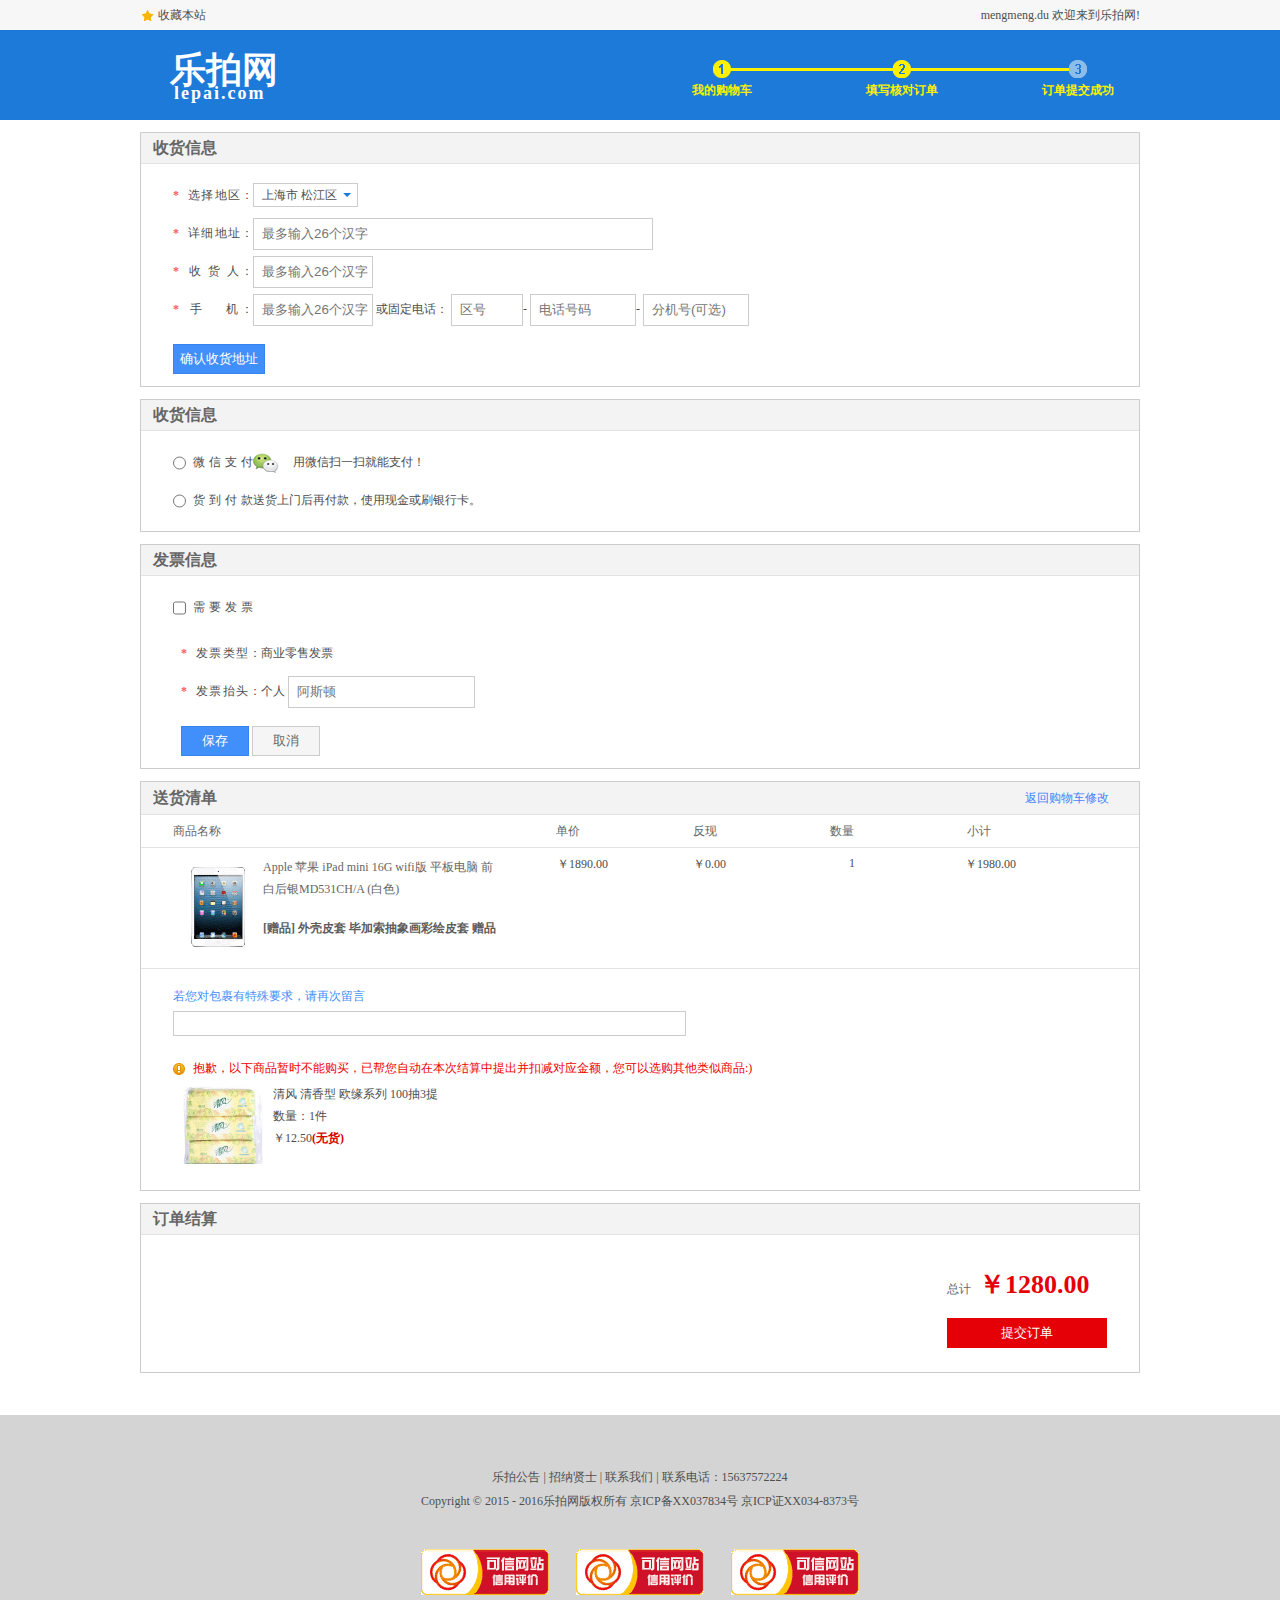
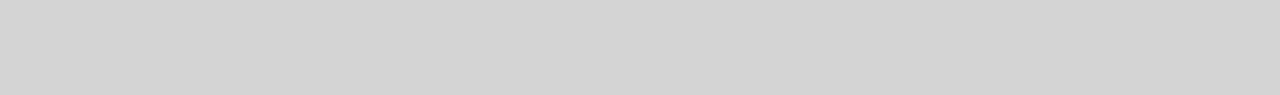
==== shop_car.html @ 1c827acd "lepai website" ====
<!DOCTYPE html>
<html lang="en">
<head>
	<meta charset="UTF-8">
	<title>购物车结算页面</title>
	<link type="text/css" rel="stylesheet" href="style/reset.css">
	<link type="text/css" rel="stylesheet" href="style/main.css">
</head>
<body>
		
	<header id="headerBar">

		<div class="topBar">
			<div class="comWidth">
				<div class="leftArea">
					<i></i>
					<a href="#" class="collection">收藏本站</a>
				</div>
				<div class="rightArea">
					<a href="#">mengmeng.du</a>
					<p>欢迎来到乐拍网!</p>
				</div>
			</div>
		</div>


		<div class="logoBar">
			<div class="comWidth">

				<div class="logo">
					<a href="#"><h3>乐拍网</h3></a>
					<a href="#"><h4>lepai.com</h4></a>
				</div>

				<div class="progress_bar rightArea">
					<i class="line"></i>
					<span class="wrap wrap1"><img src="images/icons/progress_bar1.png" alt=""><i>我的购物车</i></span>
					<span class="wrap wrap2"><img src="images/icons/progress_bar2.png" alt=""><i>填写核对订单</i></span>
					<span class="wrap wrap3"><img src="images/icons/progress_bar3.png" alt=""><i>订单提交成功</i></span>
				</div>
			</div>
		</div>
	</header>
	
	<article>
		<div class="content comWidth">
			<div class="wrap_box">
				<h3>收货信息</h3>
				<div class="wrapper">
					<div class="address">
						<dl>
							<dt><i>*</i>选择地区：</dt>
							<dd><span><a href="#">上海市 松江区</a></span></dd>
						</dl>
						<dl>
							<dt><i>*</i>详细地址：</dt>
							<dd><input type="text" placeholder="最多输入26个汉字" style="width:390px;"></dd>
						</dl>
						<dl>
							<dt><i>*</i>收 货 人：</dt>
							<dd><input type="text" placeholder="最多输入26个汉字" style="width:110px;"></dd>
						</dl>
						<dl>
							<dt><i>*</i>手&nbsp;&nbsp;&nbsp;&nbsp;机：</dt>
							<dd>
								<input type="text" placeholder="最多输入26个汉字" style="width:110px;">
								或固定电话：
								<input type="text" placeholder="区号" style="width:62px;">-
								<input type="text" placeholder="电话号码" style="width:96px;">-
								<input type="text" placeholder="分机号(可选)" style="width:96px;">
							</dd>
						</dl>
						<button class="btn">确认收货地址</button>
					</div>
				</div>
			</div>

			<div class="wrap_box">
				<h3>收货信息</h3>
				<div class="wrapper">
					<div class="pay">
						<dl>
							<dt>
								<input type="radio" id="weichat" name="pay">
								<label for="weichat">微信支付</label>
							</dt>
							<dd><i></i>用微信扫一扫就能支付！</dd>
						</dl>
						<dl>
							<dt>
								<input type="radio" id="cash" name="pay">
								<label for="cash">货到付款</label>
							</dt>
							<dd>送货上门后再付款，使用现金或刷银行卡。</dd>
						</dl>
					</div>
				</div>
			</div>

			<div class="wrap_box">
				<h3>发票信息</h3>
				<div class="wrapper">
					<div class="receipt">
						<dl class="need">
							<dt>
								<input type="checkbox" id="receipt">
								<label for="receipt">需要发票</label>
							</dt>
						</dl>
						<div class="info">
							<dl>
								<dt><i>*</i>发票类型：</dt>
								<dd><span><a href="#">商业零售发票</a></span></dd>
							</dl>
							<dl>
								<dt><i>*</i>发票抬头：</dt>
								<dd>
									<span><a href="#">个人</a></span>
									<input type="text" placeholder="阿斯顿">
								</dd>
							</dl>
							<button class="btn yes">保存</button>
							<button class="btn no">取消</button>
						</div>
						
					</div>
				</div>
			</div>

			<div class="wrap_box clearfix">
				<div class="head">
					<h3>送货清单</h3>
					<p>返回购物车修改</p>
				</div>
				<ul class="nav">
					<li class="name">商品名称</li>
					<li>单价</li>
					<li>反现</li>
					<li>数量</li>
					<li>小计</li>
				</ul>
				<div class="lists">
					<ul class="item clearfix">
						<li class="name">
							<div class="img"><img src="images/product4.png" alt=""></div>
							<p>Apple 苹果 iPad mini 16G wifi版 平板电脑 前白后银MD531CH/A (白色)</p>
							<span>[赠品] 外壳皮套 毕加索抽象画彩绘皮套 赠品</span>
						</li>
						<li class="price">￥1890.00</li>
						<li class="payback">￥0.00</li>
						<li class="num">1</li>
						<li class="sum">￥1980.00</li>
					</ul>
				</div>
				<div class="liuyan">
					<p>若您对包裹有特殊要求，请再次留言</p>
					<textarea name="" id="" cols="60" rows="1"></textarea>
				</div>
				<div class="notbuy left">
					<p class="warn"><i></i>抱歉，以下商品暂时不能购买，已帮您自动在本次结算中提出并扣减对应金额，您可以选购其他类似商品:)</p>
					<div class="sub left">
						<div class="img left"><img src="images/notbuy.png" alt=""></div>
						<div class="info left">
							<p>清风 清香型 欧缘系列 100抽3提</p>
							<p>数量：<span>1</span>件</p>
							<p>￥12.50<span class="null">(无货)</span></p>
						</div>
					</div>
				</div>
			</div>

			<div class="wrap_box">
				<h3>订单结算</h3>
				<div class="wrapper clearfix">
					<div class="clear right">
						<p>总计<span>￥1280.00</span></p>
						<button class="btn submit right">提交订单</button>
					</div>
				</div>
			</div>
		</div>
	</article>

	<div class="hr_30"></div>
	
	<footer>
		<div class="footer">
			<p><a href="#">乐拍公告</a> <i>|</i> <a href="#">招纳贤士</a> <i>|</i> <a href="#">联系我们</a> <i>|</i> 联系电话：15637572224 </p>
			<p>Copyright &copy; 2015 - 2016乐拍网版权所有 京ICP备XX037834号 京ICP证XX034-8373号</p>
			<div class="pics">
				<a href="#"><img src="images/foot.png" alt=""></a>
				<a href="#"><img src="images/foot.png" alt=""></a>
				<a href="#"><img src="images/foot.png" alt=""></a>
			</div>
		</div>
	</footer>

</body>
</html>
---- style/main.css ----
/* 公用样式*/
.comWidth{width: 1000px;margin: 0 auto;}
.leftArea{float: left;}
.rightArea{float: right;}

/* topBar */
.topBar{height: 30px;background-color: #f7f7f7;line-height: 30px;}
.topBar a:hover{color: #E62614;}
.leftArea i{width: 15px;height: 14px;background: url(../images/icons/collection.png) no-repeat 0 0;display: inline-block;vertical-align: middle;}
.rightArea p{display: inline;}

/* logoBar */
.logoBar{height: 90px;background-color: #1d7ad9;color: #fff;}
.logoBar .logo{position: relative;float: left;margin: -4px 30px 0 30px;padding-top: 20px;}
.logoBar .logo h3{font-size: 3em;color: #fff;float: left;}
.logoBar .logo h4{font-size: 1.5em;color: #fff;position: absolute;left: 4px;top: 57px;letter-spacing: 2px;}
.logoBar .search_box{padding-top: 28px;}
.logoBar .search_box .search_text{width: 250px;height: 30px;padding-left: 4px;color: #333;background-color: #fff;}
.logoBar .search_box .search_btn{width: 60px;height: 30px;background-color: #F7F7F7;margin-left: -6px;border-left: 1px solid #ddd;font-size: 14px;margin-right: 100px;border: 1px solid #ccc\9;}
.logoBar .search_box .search_btn:hover{background-color: #E5E5E5;cursor: pointer;}

/* navBar */
.navBar{height: 35px;background-color: #1369C0;color: #fff;}
.navBar .shopClass{width: 190px;position: relative;}
.navBar .shopClass h3{text-align: center;line-height: 35px;}
.navBar .shopClass h3 i{width: 11px;height: 7px;overflow: hidden;background: url(../images/icons/sanjiao.png) no-repeat;display: inline-block;margin-left: 12px;}
.navBar .nav{line-height: 35px;}
.navBar .nav li{float: left;}
.navBar .nav a{height: 35px;display: inline-block;padding: 0 35px;color: #fff;}
.navBar .nav .active{background-color: #4593FD;}

/* shopClass_item */
.shopClass_show{background-color: #4593FD;position: absolute;left: 0;top: 35px;width: 100%;}
.shopClass_show a{color: #fff;}
.shopClass_show .shopClass_item{padding: 14px 10px;border-bottom: 1px solid #3487F2;border-top: 1px solid #5AA1FE;line-height: 16px;}
.shopClass_show .shopClass_item dt{height: 23px;line-height: 1;overflow: hidden;background: url(../images/icons/arrow.png) right center no-repeat;}
.shopClass_show .shopClass_item .b{font-size: 14px;font-weight: bold;}
.shopClass_show .shopClass_item .item_bg{width: 48px;height: 20px;background: url(../images/icons/circle.png) left center no-repeat;display: inline-block;text-decoration: underline;line-height: 20px;text-align: center;}

/* public banner */
.banner_bar{position: relative;overflow: hidden;}
.imgBox{position: absolute;left: 0;top: 0;}
.imgBox li{float: left;}
.imgBox img{display: block;}
.img_count{position: absolute;left: 0;bottom: 14px;width: 100%;text-align: center;}
.img_count a{width: 20px;height: 5px;background-color: #fff;display: inline-block;}
.img_count .btn_on{background-color: #FF7700;}

/* banner */
.banner .banner_big, .banner .banner_big .img{width: 810px;height: 345px;}
.banner .banner_big .imgBox{width: 1620px;height: 345px;}

/* shopTitle */
.shop_title{height: 44px;line-height: 44px;margin: 14px auto;overflow: hidden;}
.shop_title span{width: 44px;height: 45px;background: url(../images/icons/shopList.png) left center no-repeat;}
.shop_title h3{font-size: 24px;margin-left: 10px;}
.shop_title .more{font-family: "宋体";margin-right: 10px;line-height: 72px;}
.shop_title .more:hover{text-decoration: underline;}

/* shopList */
.shop_list .leftArea{width: 190px;}
.shop_list .banner_small, .shop_list .banner_small img{width: 190px;height: 400px;}
.shop_list .banner_small .imgBox{width: 380px;height: 400px;}
.shop_list .rightArea{width: 808px;border: 1px solid #999;border-bottom: 3px solid #FF7201;height: 396px;overflow: hidden;}
.shop_list .shopList_top, .shop_list .shopList_bottom{margin-right: -4px;}
.shop_list .shop_item{width: 202px;height: 279px;border-right: 1px solid #999;text-align: center;}
.shop_list .shop_item .shop_img{height: 218px;line-height: 218px;text-align: center;}
.shop_list .shop_item .shop_img img{width: 133px;height: 150px;display: inline-block;margin-top: 30px;}
.shop_list .shop_item h4{font-size: 16px;}
.shop_list .shop_item p{font-size: 14px;color: #FF7300;line-height: 20px;}

.shop_list .shopItem_small{width: 202px;height: 116px;padding-top: 6px;border-right: 1px solid #999;float: left;}
.shop_list .shopItem_small .shopItem_small_img{width: 95px;height: 95px;text-align: center;line-height: 95px;}
.shop_list .shopItem_small .shopItem_small_text{width: 100px;margin-top: 8px;}
.shop_list .shopItem_small .shopItem_small_text span{color: #FF7300;}
.shop_list .shopItem_small .shopItem_small_text p{font-size: 16px;color: #181818;line-height: 30px;}

/* footer */
.footer{height: 230px;text-align: center;background-color: #D4D4D4;padding-top: 50px;}
.footer a:hover{color: #E62614;}
.footer i{font-style: normal;}
.footer p{font-size: 12px;line-height: 24px;}
.footer .pics{margin-top: 36px;}
.footer .pics img{margin: auto 12px;}
.hr_30{height: 30px;}

/* 产品分类 */
.products .leftArea{width: 190px;}
.products .rightArea{width: 810px;}
.leftNav{border: 1px solid #CDCDCD;background-color: #F3F3F3;}
.leftNav .nav_title{font-size: 14px;line-height: 30px;text-align: center;border-bottom: 1px solid #CDCDCD;}
.leftNav .nav_content{padding-left: 20px;overflow: hidden;border-bottom: 1px solid #CDCDCD;padding-top: 10px;padding-bottom: 10px;}
.leftNav .nav_content h3{font-size: 12px;line-height: 28px;}
.leftNav .nav_content .nav_list li{width: 50%;height: 24px;line-height: 24px;float: left;font-family: "宋体";color: #555;}
.leftNav .nav_content .nav_list li:hover{background-color: #ccc;}
.products_title{height: 34px;line-height: 34px;border-bottom: 2px solid #ccc;}
.products_title h3{width: 180px;border-bottom: 2px solid #096dba;text-indent: 10px;}
.products_item{width: 25%;float: left;margin-bottom: 30px;}
.products_item .product_img{height: 170px;text-align: center;line-height: 170px;}
.products_item .product_img img{margin-top: 28px;}
.products_item .product_img a:hover, .products_item a:hover{text-decoration: underline;}
.products_item p{line-height: 20px;display: block;padding-left: 10px;}
.products_item i{font-style: normal;color: #085CB4;}
.products_item .price{color: #d4105a;font-weight: bold;margin-top: 8px;}
.products_item span{width: 15px;height: 14px;overflow: hidden;background: url(../images/icons/collection.png) no-repeat;display: inline-block;margin-right: 2px;vertical-align: middle;}


/* 产品筛选页 */
.select .rightArea{width: 800px;}
.select .leftNav .nav_content .nav_list li{float: none;padding-left: 8px;}
.select .nav_title{font-size: 16px;}
.select .nav_content h3{font-size: 14px;}

.left_bottom{background-color: #fff;}
.left_bottom .pro_item{padding: 10px 4px;}
.left_bottom .pro_item .pro_left{width: 66px;text-align: center;padding-right: 8px;}
.left_bottom .pro_item .desc a:hover{text-decoration: underline;}
.left_bottom .pro_item .desc p{line-height: 18px;color: #9A9A9A;}

.selecting_box .selecting{border-bottom: 1px solid #ccc;}
.selecting_box .selecting dt{line-height: 32px;width: 74px;text-align: right;float: left;margin-right: 42px;}
.selecting_box .selecting .nolimit{width: 56px;float: left;line-height: 32px;}
.selecting_box .selecting .active{background-color: #1D7AD9;color: #fff;}
.selecting_box .selecting a{padding: 2px;}
.selecting_box .selecting dt{color: #999;}
.selecting_box .selecting .selecting_list{line-height: 32px;width: 500px;float: left;}
.selecting_box .selecting .selecting_list li{width: 25%;float: left;}
.selecting_box .selecting .selecting_list li a{color: #1D7AD9;}
.selecting_box .selecting .look_more{line-height: 32px;}
.selecting_box .selecting .look_more a{color: #333;background: url(../images/icons/down.png) right center no-repeat;padding-right: 10px;}
.selecting_box .selecting .selecting_list .select_more{border: 1px solid #ccc;height: 23px;line-height: 23px;float: left;padding-right: 10px;padding-left: 10px;margin-right: 10px;margin-top: 4px;}
.selecting_box .selecting .selecting_list .select_more a{background: url(../images/icons/down.png) right center no-repeat;padding-right: 12px;}
.last_select{padding-bottom: 4px;}

.addInfo{line-height: 32px;height: 32px;border: 1px solid #ccc;background-color: #F5F5F5;margin-top: 15px;padding-left: 8px;padding-right: 86px;}
/* 下拉框组件 */
.addInfo .select{border: 1px solid #ccc;padding: 2px;height: 20px;line-height: 20px;background-color: #fff;margin-top: 3px;margin-bottom: 3px;padding-left: 8px;padding-right: 8px;margin-left: 4px;position: relative;}
.addInfo .select a{color: #666;background: url(../images/icons/down_arrow.png) right center no-repeat;padding-right: 10px;}
.addInfo .select .show_select{border: 1px solid #ccc;position: absolute;left: -1px;top: 24px;width: 100%;text-align: center;border-bottom: none;display: none;}
.addInfo .select .show_select li{height: 20px;line-height: 20px;background-color: #fff;color: #666;border-bottom: 1px solid #ccc;padding: 2px;}
#check{border: none;}
.addInfo .check input, .addInfo .check label{vertical-align: middle;}
.addInfo .show_sum{vertical-align: middle;}
.addInfo .show_sum i{color: #D70000;font-style: normal;font-weight: bold;}

.for_select .price{float: left;margin-right: 12px;}
.for_select .value{background: none;color: #666;width: 30px;}
.for_select i{line-height: 33px;}
.for_select .addto_car{border: 1px solid #C3D5E7;padding: 2px;margin-left: 10px;display: inline-block;width: 78px;}
.for_select .addto_car a{color: #3A79C0;background: url(../images/icons/shop_car.png) left center no-repeat;padding-left: 16px;}
.for_select .addto_car a:hover{text-decoration: none;}
.for_select .product_img{height: 250px;}
.for_select .products_item{width: 33.3%;position: relative;}
.good_sell{position: absolute;right: 26px;top: 10px;}

/* 分页 */
.page{width: 100%;text-align: center;}
.page a{border: 1px solid #ccc;padding: 6px 12px;color: #4B4B4B;}
.page .gray{color: #999;}
.page .active{color: #fff;background-color: #2266BB;}
.page .tips{color: #666;margin-left: 10px;vertical-align: middle;}
.page .tips input{width: 36px;height: 24px;border: 1px solid #ccc;color: #666;text-align: center;}
.page .tips button{background-color: #E8E8E8;border-radius: 0;border: 1px solid #ccc;color: #666;padding: 2px 9px;margin-left: 4px;}
.page .dots{padding: 6px 8px;}
.page a, .page span, .page input{vertical-align: middle\9;}


/* 详情页_商品评价页面 */
.gray_bg{background-color: #F0F0F0;}
.links{margin-top: 26px;margin-bottom: 20px;}
.links a{color: #555;font-size: 12px;}
.links a:hover{color: #4593FD;}
.links .bold{color: #333;font-weight: bold;}

.product_details .main_details{border: 1px solid #ccc;margin-bottom: 14px;background-color: #fff;}
.main_details .leftArea{width: 310px;text-align: center;}
.main_details .product_img{height: 300px;padding-top: 16px;padding-bottom: 24px;}
.main_details .thumbnail{height: 58px;vertical-align: middle;display: inline-block;padding-left: 1px;padding-right: 2px;}
.main_details .thumbnail li{float: left;width: 53px;height: 54px;display: inline-block;border: 1px solid #ccc;margin-left: -1px;padding-top: 2px;}

.main_details .rightArea{width: 687px;}
.main_details .content{padding-left: 26px;padding-top: 24px;border-left: 1px solid #ccc;}
.main_details .content h3{line-height: 22px;font-size: 16px;font-weight: bold;padding-bottom: 16px;}
.main_details .content dl{height: 32px;line-height: 32px;vertical-align: middle;clear: both;}
.main_details .content dt{width: 60px;display: inline-block;font-size: 12px;float: left;color: #666;text-align: left;}
.main_details .content dd{float: left;}
.main_details .content .price{font-size: 22px;color: #d70000;font-weight: bold;}
.main_details .content .price i{font-size: 12px;font-style: normal;}
.main_details .content .change{width: 55px;background: url(../images/icons/yellow_arrow.png) left center no-repeat;display: inline-block;padding-left: 16px;margin-right: -12px;}
.main_details .content .change a{color: #fff;}
.main_details .content .result{color: #0479CA;}
.main_details .select{background-color: #F2F2F2;margin: 8px 12px 6px -16px;padding: 16px 0 24px 16px;}
.main_details .select .address{border: 1px solid #ccc;padding: 3px 6px 3px 6px;background-color: #fff;}
.main_details .select .address a{background: url(../images/icons/down_arrow.png) right center no-repeat;color: #7E7E7E;padding-right: 12px;}
.main_details .select .color{padding-top: 10px;padding-bottom: 10px;}
.main_details .select .color span{background-color: #fff;border: 1px solid #ccc;padding: 8px 26px;margin-right: 6px;}
.main_details .select .color span a{color: #292929;}
.main_details .select .type{height: 76px;}
.main_details .select .type dt{line-height: 68px;height: 68px;}
.main_details .select .type span{background-color: #fff;border: 1px solid #ccc;padding: 4px 12px;margin-right: 6px;word-wrap: break-word;}
.main_details .select .count .wrap{margin-right: 6px}
.main_details .select .count .wrap input{width: 52px;height: 32px;background-color: #fff;text-align: center;border-top: 1px solid #ccc;border-bottom: 1px solid #ccc;}
.main_details .select .count .wrap img{border: 1px solid #ccc;}
.main_details .select .count .num{color: #FE8900;}
.main_details .goto{width: 100%;text-align: center;padding-top: 10px;padding-bottom: 16px;}
.main_details .goto span{width: 186px;height: 50px;line-height: 50px;font-size: 20px;background-color: #FE8900;display: inline-block;margin-left: 40px;margin-right: 40px;}
.main_details .goto span a{background: url(../images/icons/goto_car.png) left center no-repeat;color: #fff;padding-left: 30px;display: inline-block;}
.main_details p{color: #999;line-height: 32px;margin-bottom: 14px;display: inline-block;}

.relate_details .leftArea{width: 190px;margin-right: 18px;border-top: 2px solid #1D86CF;background-color: #F0F0F0;}
.relate_details .rightArea{width: 790px;}
.relate_details .leftArea h4{width: 100%;height: 32px;line-height: 32px;background-color: #F3F3F3;font-size: 14px;font-weight: bold;text-indent: 1em;}
.relate_details .leftArea .like{border: 1px solid #ccc;background-color: #fff;}
.relate_details .leftArea .list{padding: 6px 20px;}
.relate_details .leftArea .item{margin-bottom: 12px;}
.relate_details .leftArea .item .item_img{text-align: center;padding-bottom: 12px;padding-top: 10px;}
.relate_details .leftArea .item p{line-height: 20px;}
.relate_details .leftArea .item span{color: #DF0B0B;line-height: 20px;}
.relate_details .leftArea .like_buy{margin-top: 12px;border: 1px solid #ccc;background-color: #fff}
.relate_details .rightArea .desc, .relate_details .rightArea .value{border: 1px solid #ccc;margin-bottom: 20px;background-color: #fff;padding-right: 16px;}
.relate_details .rightArea .title_type{border: 1px solid #ccc;}
.relate_details .rightArea .head{height: 40px;line-height: 40px;width: 384px;background-color: #EFEFEF;text-align: center;display: inline-block;}
.relate_details .rightArea .head a{color: #373737;padding-left: 30px;font-size: 14px;}
.relate_details .rightArea .head a.l{background: url(../images/icons/desc_img.png) left center no-repeat;}
.relate_details .rightArea .head a.r{background: url(../images/icons/value_img.png) left center no-repeat;}
.relate_details .rightArea .active{background-color: #0479CA;}
.relate_details .rightArea .active a{color: #fff;}
.relate_details .rightArea .desc .product_logo{text-align: center;margin-top: 30px;margin-bottom: 20px;}
.relate_details .rightArea .desc ul{padding-left: 22px;}
.relate_details .rightArea .desc li{padding-top: 20px;}
.relate_details .rightArea .desc .title{border-bottom: 2px solid #ccc;height: 32px;line-height: 32px;}
.relate_details .rightArea .desc .title .tip{font-size: 16px;color: #4871B3;border-bottom: 2px solid #4871B3;margin-right: 10px;display: inline-block;padding-left: 4px;font-weight: bold;}
.relate_details .rightArea .desc .details{line-height: 22px;margin-top: 18px;display: inline-block;}
.relate_details .rightArea .desc .big_img{text-align: center;}
.relate_details .rightArea .value h4{padding-left: 14px;padding-top: 10px;}
.relate_details .rightArea .value .count_left{width: 108px;padding-left: 12px;margin-right: 10px;}
.relate_details .rightArea .value .count_left span{color: #FF8F00;font-size: 50px;font-weight: bold;}
.relate_details .rightArea .value .count_left p{font-size: 18px;color: #66667d;}
.relate_details .rightArea .value .count_right{height: 50px;position: relative;}
.relate_details .rightArea .value .level{width: 450px;height: 16px;background-color: #BDBDBD;color: #fff;margin-top: 10px;}
.relate_details .rightArea .value .level span{width: 18%;text-align: center;display: inline-block;}
.relate_details .rightArea .value p{margin-bottom: 14px;margin-top: 12px;display: inline-block;}
.relate_details .rightArea .value .size{width: 27px;height: 20px;background: url(../images/icons/size.png) no-repeat;display: inline-block;text-align: center;color: #fff;position: absolute;right: 42px;top: -10px;}
.relate_details .rightArea .value .title{height: 32px;line-height: 32px;background-color: #F2F2F2;padding-left: 20px;width: 768px;}
.relate_details .rightArea .value .title span{width: 90px;font-size: 12px;display: inline-block;}
.relate_details .rightArea .value .title .active{height: 30px;display: inline-block;border: none;border-bottom: 2px solid #317EE7;color: #317EE7;background-color: #F2F2F2;}
.relate_details .rightArea .value .right_title{position: relative;margin-right: 10px;}
.relate_details .rightArea .value .right_title span{border: 1px solid #ccc;width: 66px;padding-left: 6px;display: inline-block;height: 20px;line-height: 23px;}
.relate_details .rightArea .value .right_title span a{background: url(../images/icons/gray_arrow.png) right center no-repeat;padding-right: 14px;}
.relate_details .rightArea .value .new_img{border: none;position: absolute;top: -14px;right: 16px;background: url(../images/icons/new_img.png) no-repeat;display: inline-block;width: 28px;height: 16px;}
.relate_details .rightArea .value .value_list{padding: 16px 18px 20px 40px;}
.relate_details .rightArea .value .value_item{padding-bottom: 30px;}
.relate_details .rightArea .value_item .name{width: 80px;text-align: center;margin-right: 40px;}
.relate_details .rightArea .value_item .name p{margin: 4px;}
.relate_details .rightArea .value .value_item .value_detail{width: 400px;margin-right: 50px;}
.relate_details .rightArea .value .value_item .value_detail i{width: 15px;height: 14px;display: inline-block;background: url(../images/icons/collection.png) no-repeat;margin-right: 2px;}
.relate_details .rightArea .value .value_item .value_detail .wrap{height: 22px;line-height: 22px;margin-bottom: 6px;}
.relate_details .rightArea .value .value_item .value_detail .wrap span{font-weight: bold;}
.relate_details .rightArea .value .value_item .value_detail .vote a{color: #085C9B;}
.relate_details .rightArea .ask{background-color: #fff;}
.relate_details .rightArea .ask .title{width: 755px;height: 32px;line-height: 32px;border-bottom: 1px solid #2A99C4;margin-right: -16px;padding-right: 36px;color: #2A99C4;}
.relate_details .rightArea .ask .title h4{height: 31px;padding-left: 12px;padding-right: 12px;color: #2A99C4;font-size: 14px;font-weight: bold;border: 1px solid #2A99C4;border-bottom: 1px solid #fff;margin-left: -1px;}
.relate_details .rightArea .ask .tips{width: 710px;margin-left: 22px;margin-top: 12px;padding: 2px 18px;}
.relate_details .rightArea .ask ul{margin-bottom: 40px;}
.relate_details .rightArea .ask .tips p{line-height: 25px;font-size: 12px;color: #777;}
.relate_details .rightArea .ask .ask_items{width: 714px;padding-top: 26px;margin-bottom: 12px;}
.relate_details .rightArea .ask .ask_items .name{width: 108px;text-align: center;}
.relate_details .rightArea .ask .ask_items p{display: block;margin: 4px;}
.relate_details .rightArea .ask .ask_items .main{font-weight: bold;}
.relate_details .rightArea .ask .ask_items .wrap{margin-bottom: 12px;}
.relate_details .rightArea .ask .ask_items .replay_box{width: 590px;background-color: #F1F1F1;padding: 20px 26px;margin-left: 108px;margin-top: 20px;position: relative;}
.relate_details .rightArea .ask .ask_items .replay_box span{font-weight: bold;}
.relate_details .rightArea .ask .ask_items .replay_box p{display: inline-block;}
.relate_details .rightArea .ask .ask_items .arrow{width: 9px;height: 6px;display: inline-block;position: absolute;top: -11px;left: 36px;}


/* 购物车结算页面 */
.progress_bar{height: 40px;margin-top: 30px;margin-right: 70px;position: relative;}
.progress_bar .line{display: inline-block;width: 340px;height: 3px;background-color: #FEF001;}
.progress_bar .wrap{display: inline-block;width: 80px;height: 40px;position: absolute;text-align: center;}
.progress_bar .wrap i{display: block;color: #FEF001;font-style: normal;font-weight: bold;}
.progress_bar .wrap1{top: 0px;left: -48px;}
.progress_bar .wrap2{top: 0px;left: 132px;}
.progress_bar .wrap3{top: 0px;right: -48px;}

.wrap_box{border: 1px solid #ccc;margin-top: 12px;margin-bottom: 12px;}
.wrap_box h3{height: 30px;line-height: 30px;font-size: 16px;color: #666;background-color: #F3F3F3;padding-left: 12px;border-bottom: 1px solid #E3E3E3;}
.wrap_box dl{height: 38px;line-height: 38px;}
.wrap_box dt{width: 80px;float: left;text-align: justify;text-align-last:justify;}
.wrap_box .wrapper{margin: 12px 32px;}
.wrap_box .btn{height:30px;background-color: #418FFA;color: #fff;margin-top: 16px;border: 1px solid #3784ED;}
.wrap_box i{font-weight: bold;font-style: normal;color: #FF5858;padding-right: 8px;}
.wrap_box input{height: 30px;line-height: 30px;border: 1px solid #ccc;padding-left: 8px;display: inline-block;vertical-align: middle;}
.wrap_box .address span{height: 22px;line-height: 22px;display: inline-block;border: 1px solid #ccc;padding-left: 8px;padding-right: 6px;}
.wrap_box .address span a{background: url(../images/icons/down_arrow.png) right center no-repeat;padding-right: 14px;}
.wrap_box input{}
.wrap_box .pay i{display: inline-block;width: 26px;height: 20px;background: url(../images/icons/weichat_pay.png) no-repeat;margin-right: 6px;vertical-align: middle;}
.wrap_box .receipt .need input{display: inline-block;vertical-align: middle;}
.wrap_box .receipt .info{margin-left: 8px;margin-top: 8px;}
.wrap_box .receipt .btn{width: 68px;}
.wrap_box .receipt .no{color: #666;background-color: #F5F5F5;border: 1px solid #CCCCCC;}
.wrap_box .head{height: 32px;line-height: 32px;background-color: #F3F3F3;border-bottom: 1px solid #E3E3E3;}
.wrap_box .head h3{border: none;float: left;display: inline-block;height: 32px;line-height: 32px;}
.wrap_box .head p{font-size: 12px;color: #4582FE;padding-right: 30px;float: right;}
.wrap_box .nav{height: 32px;line-height: 32px;border-bottom: 1px solid #E3E3E3;padding-left: 32px;}
.wrap_box .nav .name{width: 380px;}
.wrap_box .nav li{width: 134px;display: inline-block;text-align: left;color: #666;}
.wrap_box .item{border-bottom: 1px solid #E3E3E3;padding: 8px 32px 12px;}
.wrap_box .item p{color: #666;float: left;display: inline-block;width: 200px;width: 240px;line-height: 22px;margin-bottom: 20px;}
.wrap_box .item li{float: left;display: inline-block;height: 100px;width: 136px;}
.wrap_box .item .img{width: 90px;height: 100px;line-height: 100px;float: left;text-align: center;}
.wrap_box .item .img img{display: inline-block;vertical-align: middle;}
.wrap_box .item .name{width: 372px;padding-right: 12px;}
.wrap_box .item .name span{font-weight: bold;color: #5C5C5C;display: inline-block;margin-right: 30px;width: 240px;}
.wrap_box .item .num{width: 116px;padding-left: 20px;}
.wrap_box .item .sum{width: 130px;}
.wrap_box .liuyan{margin-top: 12px;margin-left: 32px;}
.wrap_box .liuyan p{line-height: 30px;color: #418FFA;}
.wrap_box .liuyan textarea{border: 1px solid #ccc;padding: 4px 8px;}
.wrap_box .notbuy{margin: 20px 32px;}
.wrap_box .notbuy .warn{color: #EE0000;padding-bottom: 6px;width: 100%;}
.wrap_box .notbuy .warn i{display: inline-block;width: 12px;height: 12px;background: url(../images/icons/warn.png) no-repeat;vertical-align: middle;}
.wrap_box .notbuy .img{width: 100px;text-align: center;}
.wrap_box .notbuy .info p{line-height: 22px;}
.wrap_box .notbuy .info .null{color: #D70000;font-weight: bold;}
.wrap_box .clear{padding-top: 20px;margin-bottom: 12px;}
.wrap_box .clear p{color: #666;}
.wrap_box .clear span{font-size: 26px;color: #E50007;font-weight: bold;margin-left: 8px;}
.wrap_box .clear .submit{background-color: #E50007;width: 160px;border: none;}


/* 登陆页面 */
.welcome_h2{font-size: 24px;padding-top: 46px;}
.account_page .login{text-align: center;margin-top: 60px;width: 350px;}
.account_page li{margin-top: 12px;margin-bottom: 12px;}
.account_page input{width: 300px;height: 36px;line-height: 36px;border: 1px solid #ccc;padding-left: 8px;vertical-align: middle;}
.login li i{display: inline-block;width: 36px;height: 36px;border: 1px solid #ccc;vertical-align: middle;text-align: center;border-right: none;}
.login li .user{background: url(../images/icons/user.png) 50% 50% no-repeat;}
.login li .pwd{background: url(../images/icons/pwd.png) 50% 50% no-repeat;}
.login li .more{display: inline-block;}
.login li .more a{background: url(../images/icons/down.png) right center no-repeat;padding-right: 10px;}
.login li .forgot:hover{text-decoration: underline;}
.login .btn_login{width: 346px;height: 38px;line-height: 38px;background-color: #1D7AD9;border: none;color: #fff;font-size: 16px;}
.login li p{text-align: left;}
.login .thire_count{text-align: left;}
.login .register{width: 114px;height: 30px;color: #fff;background-color: #7CBE56;border: none;text-align: center;float: right;}


/* 注册页面 */
.account_page .register{text-align: center;margin-top: 60px;width: 500px;}
.register li{position: relative;}
.register li input{padding-right: 30px;}
.register i{font-weight: bold;color: #FF0000;margin-right: 8px;font-style: normal;}
.register label{width: 100px;text-align: right;display: inline-block;}
.register span{display: inline-block;background: url(../images/icons/pwd.png) no-repeat;width: 16px;height: 18px;position: absolute;top: 10px;right: 34px;}
.register .user{background: url(../images/icons/user.png) no-repeat;}
.register .read{width: 15px;}
.register .for_read{text-align: left;width: 200px;}
.register .tips{color: #065EA2;font-weight: normal;}
.btn_register{width: 272px;height: 36px;margin-top: 18px;background-color: #D4D4D4;color: #606060;border: none;font-size: 14px;float: right;margin-right: 90px;}
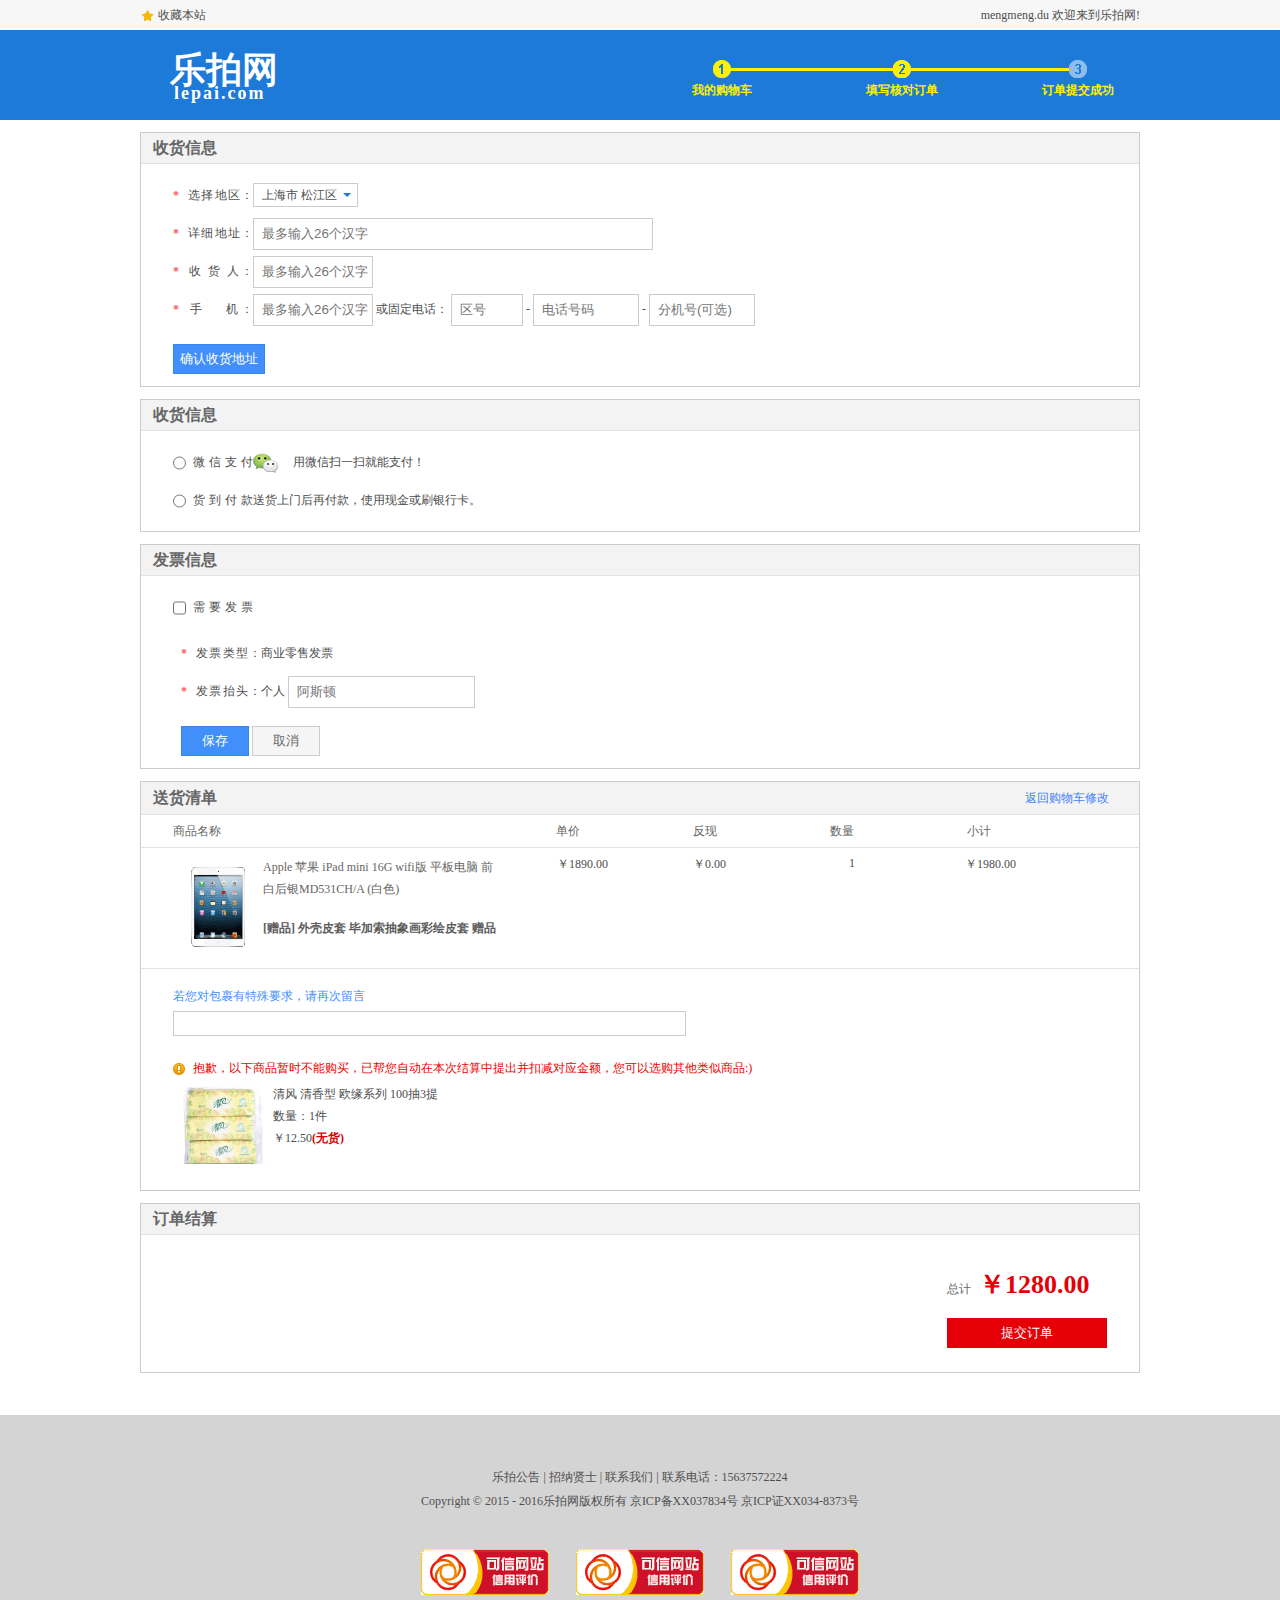
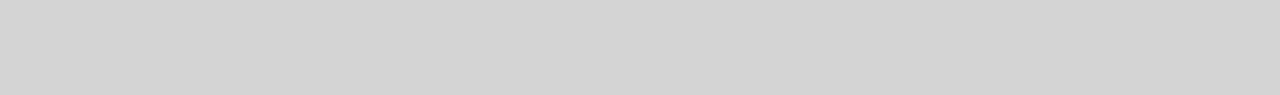
==== commit 1bd8c056: "Update shop_car.html" ====
--- a/shop_car.html
+++ b/shop_car.html
@@ -65,8 +65,10 @@
 							<dd>
 								<input type="text" placeholder="最多输入26个汉字" style="width:110px;">
 								或固定电话：
-								<input type="text" placeholder="区号" style="width:62px;">-
-								<input type="text" placeholder="电话号码" style="width:96px;">-
+								<input type="text" placeholder="区号" style="width:62px;">
+								-
+								<input type="text" placeholder="电话号码" style="width:96px;">
+								-
 								<input type="text" placeholder="分机号(可选)" style="width:96px;">
 							</dd>
 						</dl>
@@ -198,10 +200,3 @@
 </body>
 </html>
 
-
-
-
-
-
-
-
